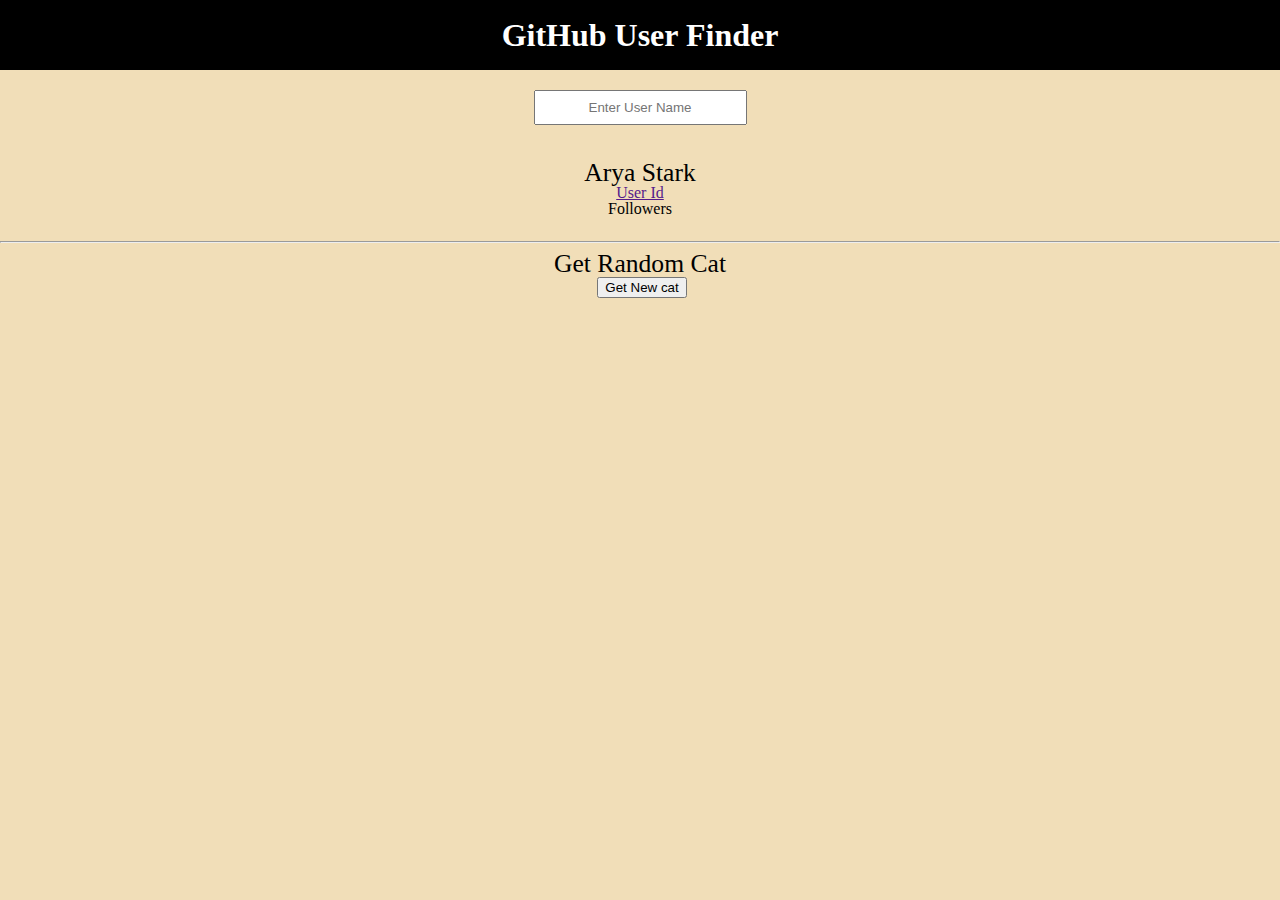
==== block-BJaajt/code/index.html @ 6c72a7eb "assignment" ====
<!DOCTYPE html>
<html lang="en">
  <head>
    <meta charset="UTF-8" />
    <meta http-equiv="X-UA-Compatible" content="IE=edge" />
    <meta name="viewport" content="width=device-width, initial-scale=1.0" />
    <link rel="stylesheet" href="style.css" />
    <title>Document</title>
  </head>
  <body>
    <header>
      <h1>GitHub User Finder</h1>
    </header>
    <div class="github">
      <input type="text" placeholder="Enter User Name" />
      <img src="" alt="" />
      <h3>Arya Stark</h3>
      <a href="">User Id</a>
      <p class="followers">Followers</p>
      <img src="" alt="" />
    </div>
    <hr />
    <div class="cat">
      <h3 class="cat-heading">Get Random Cat</h3>
      <img src="" alt="" />
      <button>Get New cat</button>
    </div>
    <script src="index.js"></script>
  </body>
</html>
---- block-BJaajt/code/style.css ----
/* http://meyerweb.com/eric/tools/css/reset/ 
   v2.0 | 20110126
   License: none (public domain)
*/

html,
body,
div,
span,
applet,
object,
iframe,
h1,
h2,
h3,
h4,
h5,
h6,
p,
blockquote,
pre,
a,
abbr,
acronym,
address,
big,
cite,
code,
del,
dfn,
em,
img,
ins,
kbd,
q,
s,
samp,
small,
strike,
strong,
sub,
sup,
tt,
var,
b,
u,
i,
center,
dl,
dt,
dd,
ol,
ul,
li,
fieldset,
form,
label,
legend,
table,
caption,
tbody,
tfoot,
thead,
tr,
th,
td,
article,
aside,
canvas,
details,
embed,
figure,
figcaption,
footer,
header,
hgroup,
menu,
nav,
output,
ruby,
section,
summary,
time,
mark,
audio,
video {
  margin: 0;
  padding: 0;
  border: 0;
  font-size: 100%;
  font: inherit;
  vertical-align: baseline;
}
/* HTML5 display-role reset for older browsers */
article,
aside,
details,
figcaption,
figure,
footer,
header,
hgroup,
menu,
nav,
section {
  display: block;
}
body {
  line-height: 1;
  background-color: #f1deb8;
  text-align: center;
}
ol,
ul {
  list-style: none;
}
blockquote,
q {
  quotes: none;
}
blockquote:before,
blockquote:after,
q:before,
q:after {
  content: '';
  content: none;
}
table {
  border-collapse: collapse;
  border-spacing: 0;
}

header {
  background-color: black;
  padding: 1.2rem 0;
}
h1 {
  color: white;
  font-size: 2rem;
  font-weight: 700;
  text-align: center;
}
input {
  display: block;
  padding: 0.5rem 1rem;
  text-align: center;
  margin: auto;
  margin-top: 1.2rem;
  margin-bottom: 1.2rem;
}
h3 {
  font-size: 1.6rem;
}
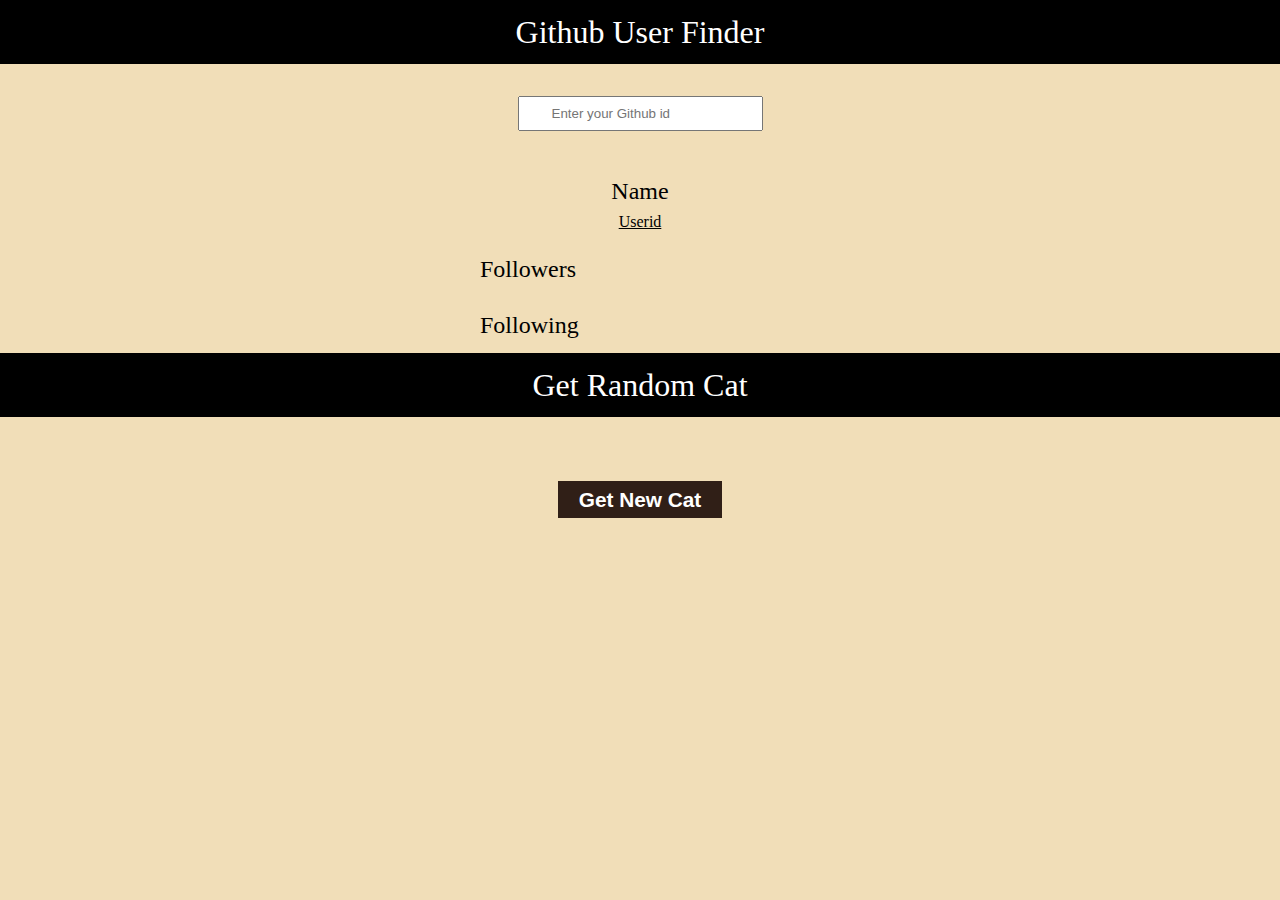
==== commit 86f6285b: "assignment" ====
--- a/block-BJaajt/code/index.html
+++ b/block-BJaajt/code/index.html
@@ -8,23 +8,34 @@
     <title>Document</title>
   </head>
   <body>
-    <header>
-      <h1>GitHub User Finder</h1>
-    </header>
-    <div class="github">
-      <input type="text" placeholder="Enter User Name" />
-      <img src="" alt="" />
-      <h3>Arya Stark</h3>
-      <a href="">User Id</a>
-      <p class="followers">Followers</p>
-      <img src="" alt="" />
-    </div>
-    <hr />
-    <div class="cat">
-      <h3 class="cat-heading">Get Random Cat</h3>
-      <img src="" alt="" />
-      <button>Get New cat</button>
-    </div>
+    <main>
+      <section>
+        <header>
+          <h1>Github User Finder</h1>
+        </header>
+        <input type="text" placeholder="Enter your Github id" />
+        <div class="image-container">
+          <img class="full-width profile-img" src="./media/user.png" alt="" />
+        </div>
+        <h2 class="name">Name</h2>
+        <h3 class="userid">Userid</h3>
+        <div class="flex align-center">
+          <h2 class="margin-right">Followers</h2>
+          <div class="followers flex"></div>
+        </div>
+        <div class="flex align-center">
+          <h2 class="margin-right">Following</h2>
+          <div class="following flex"></div>
+        </div>
+      </section>
+      <section>
+        <header>
+          <h1>Get Random Cat</h1>
+        </header>
+        <img class="cat-img" src="./media/cat.cms" alt="" />
+        <button>Get New Cat</button>
+      </section>
+    </main>
     <script src="index.js"></script>
   </body>
 </html>
--- a/block-BJaajt/code/style.css
+++ b/block-BJaajt/code/style.css
@@ -107,8 +107,6 @@
 }
 body {
   line-height: 1;
-  background-color: #f1deb8;
-  text-align: center;
 }
 ol,
 ul {
@@ -129,25 +127,85 @@
   border-collapse: collapse;
   border-spacing: 0;
 }
-
+* {
+  box-sizing: border-box;
+}
+/* custom css  */
+body {
+  background: #f1deb8;
+}
+
+.flex {
+  display: flex;
+}
+.align-center {
+  align-items: center;
+  padding: 1rem 0;
+}
 header {
-  background-color: black;
-  padding: 1.2rem 0;
+  background: black;
+  padding: 1rem 0;
 }
 h1 {
+  font-size: 2rem;
   color: white;
-  font-size: 2rem;
+  text-align: center;
+}
+main {
+  text-align: center;
+}
+input {
+  padding: 0.5rem 2rem;
+  margin: 2rem 0;
+}
+.image-container {
+  width: 150px;
+  margin: 0 auto;
+}
+.full-width {
+  width: 100%;
+}
+img {
+  object-fit: cover;
+  border-radius: 50%;
+}
+h2 {
+  font-size: 1.5rem;
+}
+h3 {
+  margin: 0.7rem 0;
+  text-decoration: underline;
+}
+.followers,
+.following {
+  text-align: left;
+  /* margin-top: 3rem; */
   font-weight: 700;
+}
+
+.followers img,
+.following img {
+  width: 50px;
+  margin-left: 0.5rem;
+}
+.margin-right {
+  margin-left: 30rem;
+}
+
+.cat-img {
+  width: 300px;
+  object-fit: cover;
+  display: block;
   text-align: center;
-}
-input {
-  display: block;
-  padding: 0.5rem 1rem;
-  text-align: center;
-  margin: auto;
-  margin-top: 1.2rem;
-  margin-bottom: 1.2rem;
-}
-h3 {
-  font-size: 1.6rem;
-}
+  margin: 2rem auto;
+  border-radius: 0;
+}
+button {
+  padding: 0.4rem 1.3rem;
+  border: 0;
+  background: #301f17;
+  font-size: 1.3rem;
+  font-weight: 600;
+  color: white;
+  margin-bottom: 5rem;
+}
